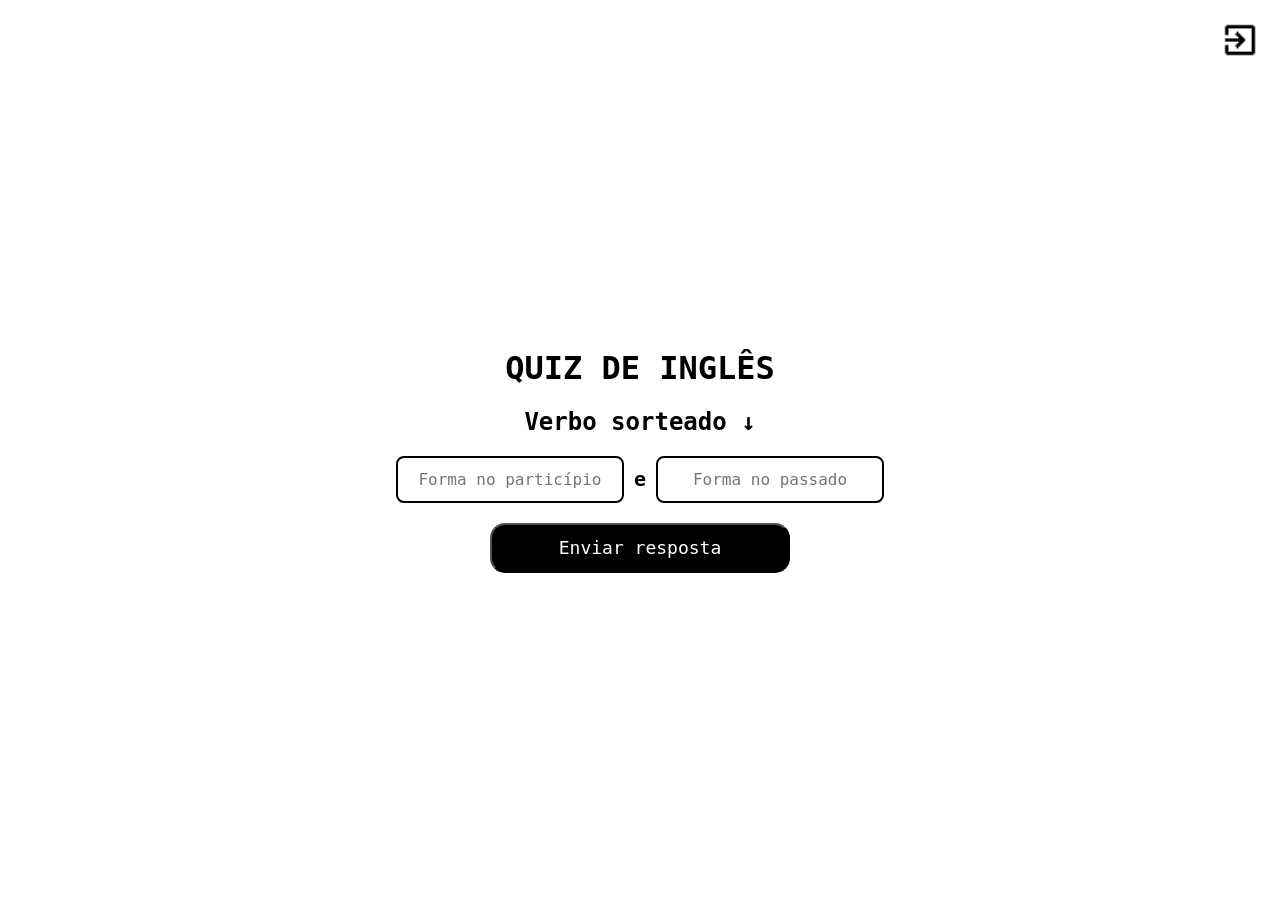
==== quiz.html @ 926a5891 "refatorando: mudanca no UX e UI" ====
<!DOCTYPE html>
<html lang="en">
<head>
    <meta charset="UTF-8">
    <meta name="viewport" content="width=device-width, initial-scale=1.0">
    <title>Verbos Irregulares</title>
    <link rel="stylesheet" href="/public/css/style.css">
    <link rel="stylesheet" href="https://cdnjs.cloudflare.com/ajax/libs/font-awesome/4.7.0/css/font-awesome.min.css">
</head>
<header>
    <a href="index.html">
        <img src="/public/assets/exit.png">
    </a>
</header>
<body>
    <div class="container">
        <form>
        <h1 id="title1">QUIZ DE INGLÊS</h1>
        <h2 id="title2">Verbo sorteado &darr;</h2>
        <div id="verbo"></div>
        <div class="enviar-resposta">
        <input type="text" id="particípio" placeholder="Forma no particípio">
        <h3>e</h3>
        <input type="text" id="passado" placeholder="Forma no passado">
        </div>
        <button id="sorteio" onclick="sorteio()">Enviar resposta</button>
        <div class="result"></div>
        </form>
    </div>
    <script src="/public/scripts/script.js"></script>
</body>
</html>
---- public/css/style.css ----
@import url('https://fonts.googleapis.com/css2?family=Intel+One+Mono:ital,wght@0,300..700;1,300..700&display=swap');

*{
    font-family: 'Intel Mono One', monospace;
}

body{
    text-align: center;
    margin-top: 500px;
    margin: 0;
    height: 100vh;
    display: flex;
    justify-content: center;
    align-items: center; 
}

header {
    position: fixed;
    top: 20px;
    right: 20px;
    z-index: 1000;
}

header img {
    width: 40px;
    height: 40px;
    cursor: pointer;
    transition: opacity 0.3s;
}

header img:hover {
    opacity: 0.7;
}

.enviar-resposta {
    display: flex;
    align-items: center;
    justify-content: center;
    gap: 10px;
    margin: 20px 0;
}

.enviar-resposta input {
    width: 200px;
    padding: 12px;
    font-size: 16px;
    text-align: center;
    border: 2px solid #000000;
    border-radius: 8px;
    font-family: 'Intel Mono One', monospace;
}

.enviar-resposta h3 {
    margin: 0;
    font-size: 20px;
    font-weight: bold;
    color: #000000;
}

#sorteio{
    background-color: black;
    color: white;
    width: 300px;
    height: 50px;
    font-size: large;
    border-radius: 15px;
}

#verbo{
    font-size: larger;
    font-weight: bold;
}

@media (max-width: 768px) {
  .enviar-resposta{
    flex-direction: column;
  }
}
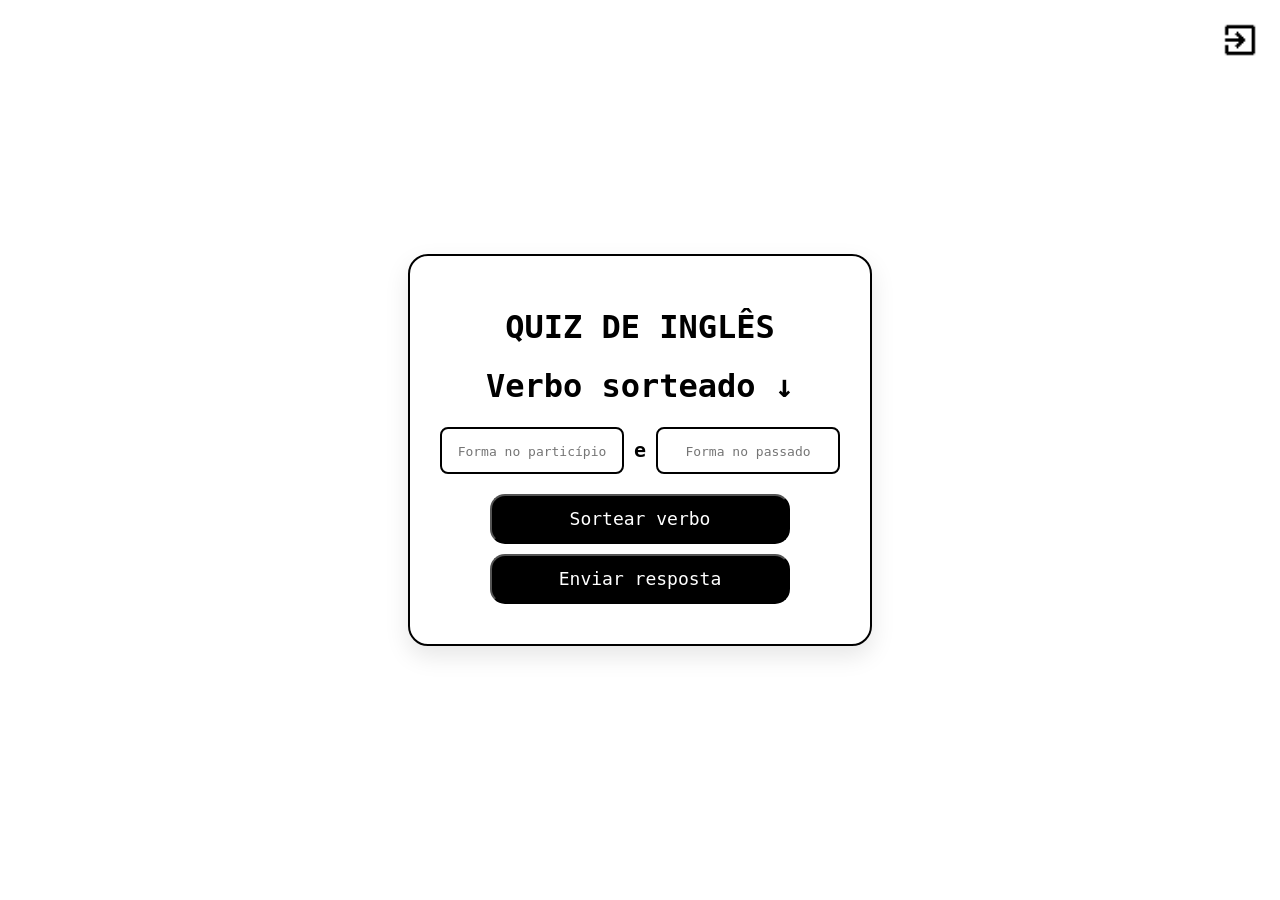
==== commit 2178204b: "script pronto e melhoria no design" ====
--- a/quiz.html
+++ b/quiz.html
@@ -4,29 +4,32 @@
     <meta charset="UTF-8">
     <meta name="viewport" content="width=device-width, initial-scale=1.0">
     <title>Verbos Irregulares</title>
-    <link rel="stylesheet" href="/public/css/style.css">
+    <link rel="stylesheet" href="style.css">
     <link rel="stylesheet" href="https://cdnjs.cloudflare.com/ajax/libs/font-awesome/4.7.0/css/font-awesome.min.css">
 </head>
 <header>
     <a href="index.html">
-        <img src="/public/assets/exit.png">
+        <img src="/images/exit.png">
     </a>
 </header>
 <body>
     <div class="container">
         <form>
         <h1 id="title1">QUIZ DE INGLÊS</h1>
-        <h2 id="title2">Verbo sorteado &darr;</h2>
+        <h1 id="title2">Verbo sorteado &darr;</h2>
         <div id="verbo"></div>
         <div class="enviar-resposta">
-        <input type="text" id="particípio" placeholder="Forma no particípio">
+        <input type="text" id="participio" placeholder="Forma no particípio">
         <h3>e</h3>
         <input type="text" id="passado" placeholder="Forma no passado">
         </div>
-        <button id="sorteio" onclick="sorteio()">Enviar resposta</button>
-        <div class="result"></div>
+        <div class="buttons">
+        <button class="btn" onclick="sorteio()" type="button">Sortear verbo</button>
+        <button class="btn" onclick="respostas()" type="button">Enviar resposta</button>
+        <div id="result"></div>
+        </div>
         </form>
     </div>
-    <script src="/public/scripts/script.js"></script>
+    <script src="script.js"></script>
 </body>
 </html>
--- a/style.css
+++ b/style.css
@@ -0,0 +1,111 @@
+@import url('https://fonts.googleapis.com/css2?family=Intel+One+Mono:ital,wght@0,300..700;1,300..700&display=swap');
+
+*{
+    font-family: 'Intel Mono One', monospace;
+}
+
+body{
+    text-align: center;
+    margin-top: 500px;
+    margin: 0;
+    height: 100vh;
+    display: flex;
+    justify-content: center;
+    align-items: center; 
+}
+
+header {
+    position: fixed;
+    top: 20px;
+    right: 20px;
+    z-index: 1000;
+}
+
+header img {
+    width: 40px;
+    height: 40px;
+    cursor: pointer;
+    transition: opacity 0.3s;
+}
+
+header img:hover {
+    opacity: 0.7;
+}
+
+.enviar-resposta {
+    display: flex;
+    align-items: center;
+    justify-content: center;
+    gap: 10px;
+    margin: 20px 0;
+}
+
+.enviar-resposta input {
+    width: 100%;
+    max-width: 300px;
+    padding: 12px;
+    font-size: 16px;
+    text-align: center;
+    border: 2px solid #000000;
+    border-radius: 8px;
+    font-family: 'Intel Mono One', monospace;
+}
+
+.enviar-resposta h3 {
+    margin: 0;
+    font-size: 20px;
+    font-weight: bold;
+    color: #000000;
+}
+
+.enviar-resposta input::placeholder {
+    font-size: 13px;
+}
+
+.btn{
+    background-color: black;
+    color: white;
+    width: 300px;
+    height: 50px;
+    font-size: large;
+    border-radius: 15px;
+}
+
+
+#verbo{
+    font-size: x-large;
+    font-weight: bold;
+}
+
+.buttons {
+    display: flex;
+    flex-direction: column; /* empilha */
+    align-items: center;    /* centraliza */
+    gap: 10px;
+}
+
+a{
+    text-decoration: none;
+    color: #000000;
+}
+
+.container {
+    border: 2px solid #000; /* borda */
+    border-radius: 20px;     /* cantos arredondados */
+    padding: 30px;
+    
+    max-width: 400px;        /* limita largura */
+    width: 90%;              /* responsivo */
+    
+    background-color: white; /* destaca do fundo */
+    box-shadow: 0 10px 25px rgba(0,0,0,0.1); /* sombra suave */
+}
+
+@media (max-width: 768px) {
+  .enviar-resposta{
+    flex-direction: column;
+  }
+  .enviar-resposta input::placeholder {
+    font-size: 17px;
+}
+}
